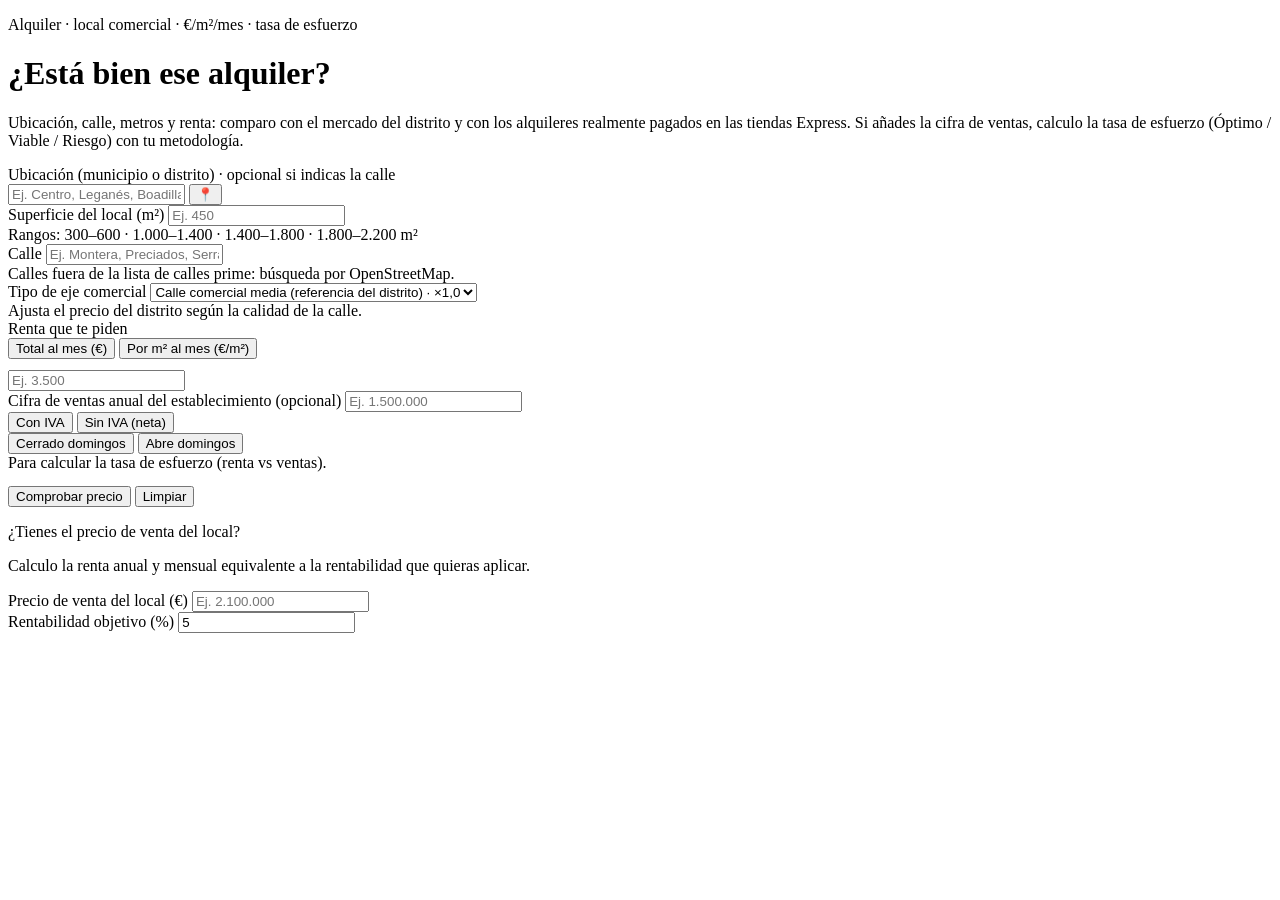
==== src/index.html @ 62428ec4 "Alquileres reales de las tiendas, busqueda sin ubicacion y publicacion cifrada - Nuevo bloque "Alqui" ====
<!DOCTYPE html>
<html lang="es">
<head>
<meta charset="utf-8"/>
<meta name="viewport" content="width=device-width, initial-scale=1"/>
<title>Alquiler</title>
<meta name="description" content="Compara la renta de un local comercial con el mercado y calcula la tasa de esfuerzo."/>
<meta name="theme-color" content="#eef1f6"/>
<link rel="manifest" href="manifest.webmanifest"/>
<link rel="icon" type="image/png" href="icon-192.png"/>
<link rel="apple-touch-icon" href="icon-180.png"/>
<meta name="apple-mobile-web-app-capable" content="yes"/>
<meta name="apple-mobile-web-app-status-bar-style" content="default"/>
<meta name="apple-mobile-web-app-title" content="Alquiler"/>
<!-- INJECT:CSS -->
</head>
<body>
<div class="wrap">
<header>
  <p class="eyebrow">Alquiler · local comercial · €/m²/mes · tasa de esfuerzo</p>
  <h1>¿Está bien ese alquiler?</h1>
  <p class="sub">Ubicación, calle, metros y renta: comparo con el mercado del distrito y con los alquileres realmente pagados en las tiendas Express. Si añades la cifra de ventas, calculo la tasa de esfuerzo (Óptimo / Viable / Riesgo) con tu metodología.</p>
</header>

<!-- Fila 1: Ubicación + m² -->
<div class="grid">
  <div class="card autobox">
    <label for="loc">Ubicación (municipio o distrito) · opcional si indicas la calle</label>
    <div class="locrow">
      <input id="loc" autocomplete="off" placeholder="Ej. Centro, Leganés, Boadilla del Monte..."/>
      <button type="button" class="geobtn" id="geoBtn" title="Usar mi ubicación actual">📍</button>
    </div>
    <div class="sugg" id="sugg"></div>
    <div class="ok-pill" id="okpill"></div>
    <div class="hint" id="geoHint"></div>
  </div>
  <div class="card">
    <label for="m2">Superficie del local (m²)</label>
    <input id="m2" type="text" inputmode="decimal" placeholder="Ej. 450"/>
    <div class="unit">Rangos: 300–600 · 1.000–1.400 · 1.400–1.800 · 1.800–2.200 m²</div>
  </div>
</div>

<!-- Fila 2: Calle + eje comercial -->
<div class="grid">
  <div class="card autobox">
    <label for="calle">Calle</label>
    <input id="calle" autocomplete="off" placeholder="Ej. Montera, Preciados, Serrano, o cualquier calle real..."/>
    <div class="sugg" id="suggCalle"></div>
    <div class="hint" id="hint"></div>
    <div class="coefnote">Calles fuera de la lista de calles prime: búsqueda por OpenStreetMap.</div>
  </div>
  <div class="card">
    <label for="eje">Tipo de eje comercial</label>
    <select id="eje">
      <option value="1.0">Calle comercial media (referencia del distrito) · ×1,0</option>
      <option value="2.2">Eje prime / primera línea, máximo tránsito · ×2,2</option>
      <option value="1.4">Calle comercial principal · ×1,4</option>
      <option value="0.65">Calle secundaria / poco tránsito · ×0,65</option>
    </select>
    <div class="coefnote">Ajusta el precio del distrito según la calidad de la calle.</div>
  </div>
</div>

<!-- Fila 3: Renta + Ventas -->
<div class="grid">
  <div class="card">
    <label>Renta que te piden</label>
    <div class="seg" style="margin-bottom:11px">
      <button id="mTotal" class="on" type="button">Total al mes (€)</button>
      <button id="mUnit" type="button">Por m² al mes (€/m²)</button>
    </div>
    <input id="rent" type="text" inputmode="decimal" placeholder="Ej. 3.500"/>
  </div>
  <div class="card">
    <label for="ventas">Cifra de ventas anual del establecimiento (opcional)</label>
    <input id="ventas" type="text" inputmode="decimal" placeholder="Ej. 1.500.000"/>
    <div class="row2">
      <div class="seg sm">
        <button id="ivaSi" class="on" type="button">Con IVA</button>
        <button id="ivaNo" type="button">Sin IVA (neta)</button>
      </div>
      <div class="seg sm">
        <button id="domNo" class="on" type="button">Cerrado domingos</button>
        <button id="domSi" type="button">Abre domingos</button>
      </div>
    </div>
    <div class="coefnote">Para calcular la tasa de esfuerzo (renta vs ventas).</div>
  </div>
</div>

<!-- CTA -->
<div class="card" style="margin-top:14px">
  <div class="actions">
    <button class="cta" id="go">Comprobar precio</button>
    <button class="clear" id="clear" type="button">Limpiar</button>
  </div>
  <div class="err" id="err"></div>
</div>

<!-- Calculadora: precio de venta -> renta objetivo -->
<div class="card" style="margin-top:14px">
  <p class="cardtitle">¿Tienes el precio de venta del local?</p>
  <p class="cardsub">Calculo la renta anual y mensual equivalente a la rentabilidad que quieras aplicar.</p>
  <div class="row2">
    <div>
      <label for="ventaPrecio">Precio de venta del local (€)</label>
      <input id="ventaPrecio" type="text" inputmode="decimal" placeholder="Ej. 2.100.000"/>
    </div>
    <div>
      <label for="rentabPct">Rentabilidad objetivo (%)</label>
      <input id="rentabPct" type="text" inputmode="decimal" placeholder="Ej. 5" value="5"/>
    </div>
  </div>
  <div id="yieldOut"></div>
</div>

<!-- Resultado -->
<div id="result"></div>
<p class="foot" id="src"><!-- INJECT:FOOTER --></p>
</div>

<!-- INJECT:DATA -->
<!-- INJECT:TIENDAS -->
<!-- INJECT:JS -->
<script>
if ("serviceWorker" in navigator &&
    (location.protocol === "https:" || location.hostname === "localhost" || location.hostname === "127.0.0.1")) {
  addEventListener("load", () => navigator.serviceWorker.register("sw.js"));
}
</script>
</body>
</html>
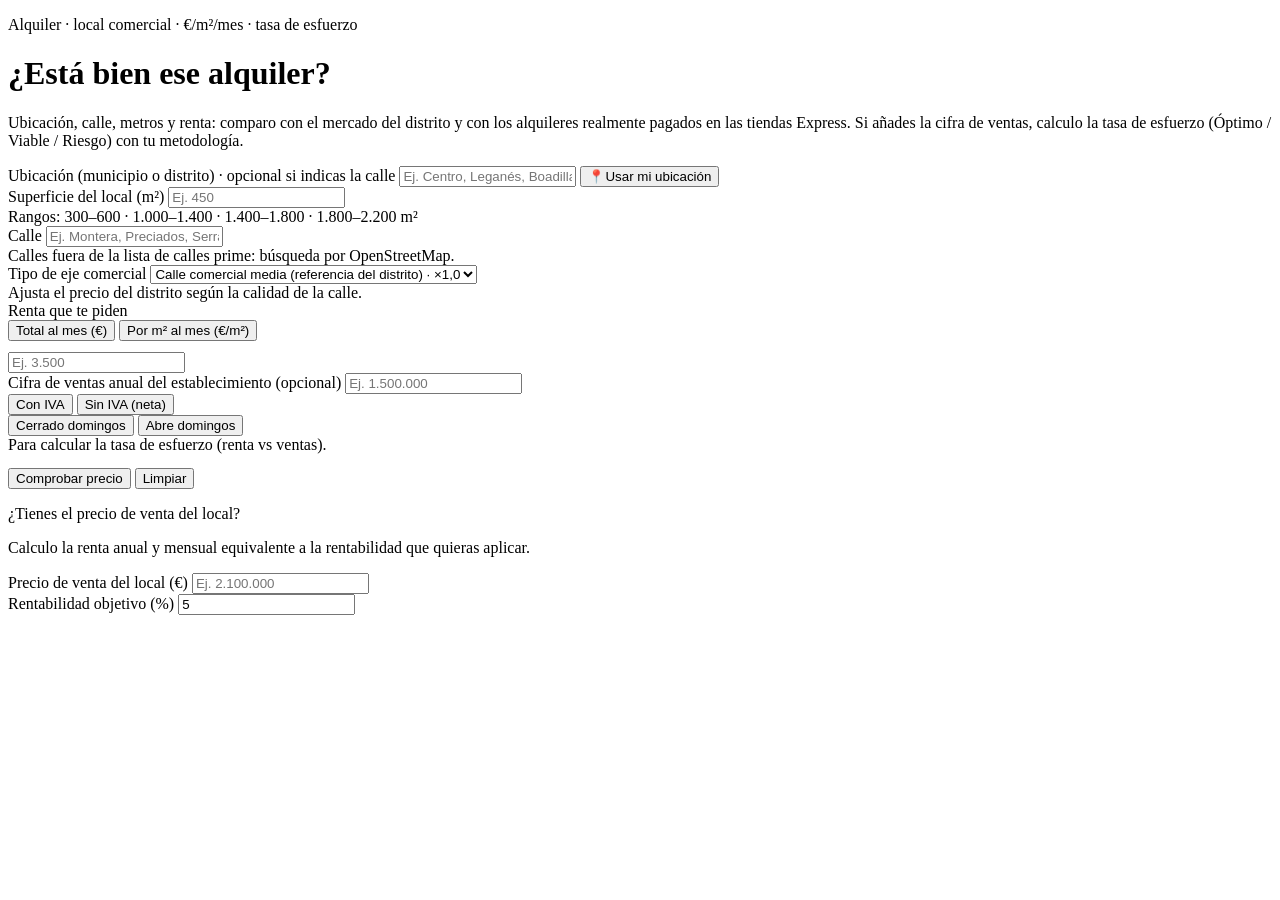
==== commit 6e1b1f31: "El boton de geolocalizacion pasa a ser visible Era un icono 📍 suelto de 46px sin texto, junto al cam" ====
--- a/src/index.html
+++ b/src/index.html
@@ -26,13 +26,14 @@
 <div class="grid">
   <div class="card autobox">
     <label for="loc">Ubicación (municipio o distrito) · opcional si indicas la calle</label>
-    <div class="locrow">
-      <input id="loc" autocomplete="off" placeholder="Ej. Centro, Leganés, Boadilla del Monte..."/>
-      <button type="button" class="geobtn" id="geoBtn" title="Usar mi ubicación actual">📍</button>
-    </div>
+    <input id="loc" autocomplete="off" placeholder="Ej. Centro, Leganés, Boadilla del Monte..."/>
+    <button type="button" class="geobtn" id="geoBtn" title="Rellenar con mi ubicación actual (GPS)">
+      <span class="gi">📍</span><span class="gl">Usar mi ubicación</span>
+    </button>
     <div class="sugg" id="sugg"></div>
     <div class="ok-pill" id="okpill"></div>
     <div class="hint" id="geoHint"></div>
+    <div class="zona-aviso" id="zonaAviso"></div>
   </div>
   <div class="card">
     <label for="m2">Superficie del local (m²)</label>
@@ -112,6 +113,7 @@
       <input id="rentabPct" type="text" inputmode="decimal" placeholder="Ej. 5" value="5"/>
     </div>
   </div>
+  <div class="hint" id="yieldNota"></div>
   <div id="yieldOut"></div>
 </div>
 
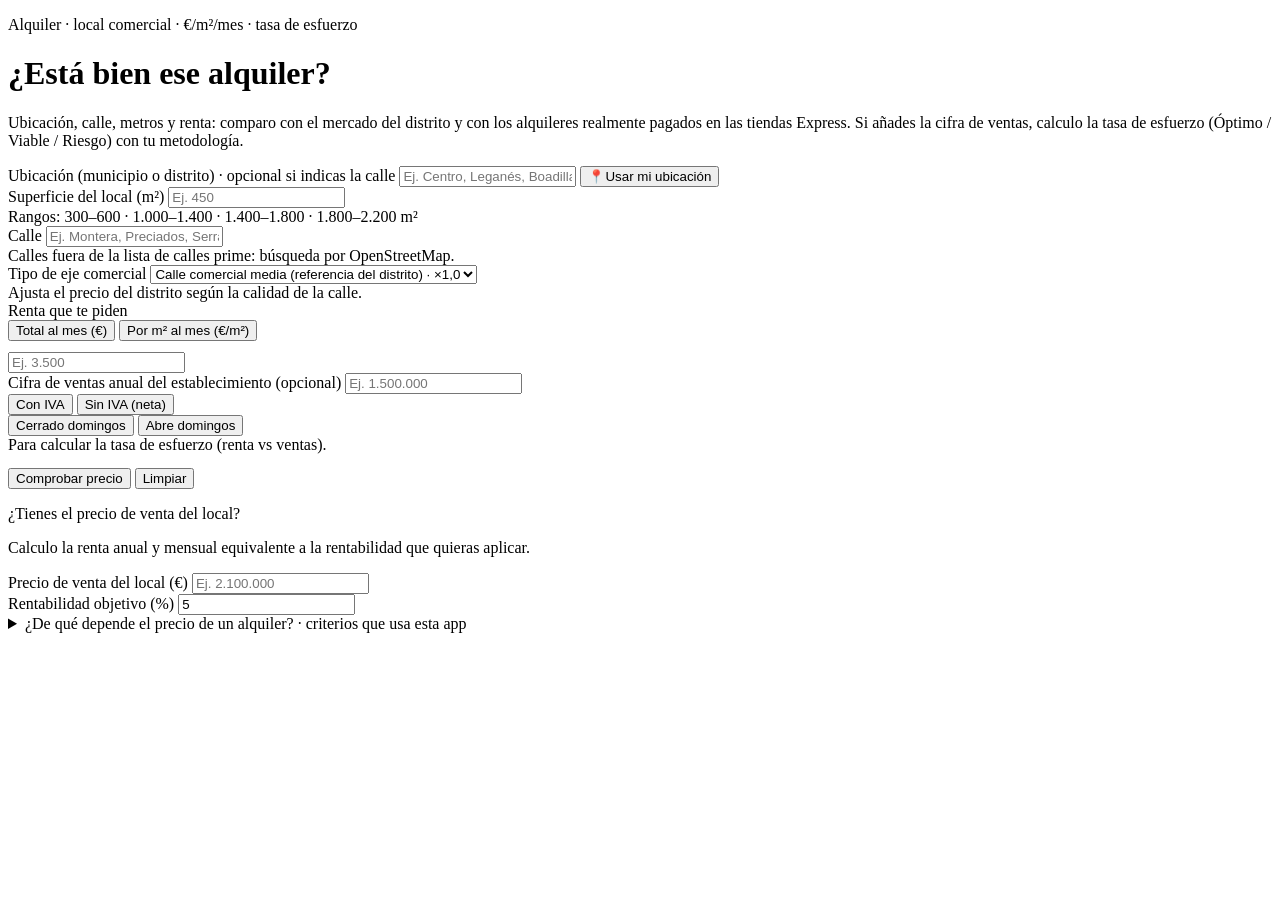
==== commit 72fe656c: "Desplegable con los criterios que determinan el precio del alquiler Explica, en lenguaje llano y con" ====
--- a/src/index.html
+++ b/src/index.html
@@ -119,6 +119,107 @@
 
 <!-- Resultado -->
 <div id="result"></div>
+
+<!-- Criterios: de qué depende el precio del alquiler -->
+<details class="crit">
+  <summary>¿De qué depende el precio de un alquiler? · criterios que usa esta app</summary>
+  <div class="critbody">
+
+    <p class="cintro">El alquiler de un local no sale de una fórmula única: es un precio por metro
+    cuadrado que se va ajustando por cuatro cosas. Estas son, en orden de cuánto pesan.</p>
+
+    <div class="cstep">
+      <div class="cnum">1</div>
+      <div>
+        <b>La ciudad o el distrito</b> — es el punto de partida.
+        Cada zona tiene su precio medio en <b>€/m² al mes</b>, y va de unos <b>6 €/m²</b>
+        en las zonas secundarias a casi <b>40 €/m²</b> en los ejes prime.
+        <span class="cnota">Ojo con dar por hecho que Madrid es lo más caro: en este fichero
+        los ejes prime más caros son <b>Bilbao (39,70)</b>, <b>San Sebastián (39,24)</b> y
+        <b>Valencia (38,28)</b>, por delante de Madrid Centro (33,12) y de Ciutat Vella
+        en Barcelona (25,50). De aquí sale el "precio medio de referencia" del resultado.</span>
+      </div>
+    </div>
+
+    <div class="cstep">
+      <div class="cnum">2</div>
+      <div>
+        <b>La zona dentro de la ciudad: A1 o A2</b> — muchas ciudades vienen partidas en dos.
+        <b>A1</b> es el eje comercial principal; <b>A2</b>, el resto.
+        La diferencia es enorme: en Albacete son <b>29,41 €/m²</b> en A1 frente a <b>8,50 €/m²</b> en A2,
+        <b>3,5 veces más</b>. Por eso la app te pide confirmar la zona al elegir la ciudad.
+      </div>
+    </div>
+
+    <div class="cstep">
+      <div class="cnum">3</div>
+      <div>
+        <b>La calle concreta</b> — dentro de un mismo distrito, no vale lo mismo la calle
+        con más paso que una travesía. Se aplica un multiplicador sobre el precio de la zona:
+        <div class="ctable">
+          <div><span>Eje prime, primera línea</span><b>×2,2</b></div>
+          <div><span>Calle comercial principal</span><b>×1,4</b></div>
+          <div><span>Calle media (referencia)</span><b>×1,0</b></div>
+          <div><span>Calle secundaria, poco tránsito</span><b>×0,65</b></div>
+        </div>
+        <span class="cnota">Del ×0,65 al ×2,2 hay más del triple. Es el criterio que más se te puede
+        escapar, porque lo eliges tú.</span>
+      </div>
+    </div>
+
+    <div class="cstep">
+      <div class="cnum">4</div>
+      <div>
+        <b>Los metros del local</b> — cuanto más grande, <b>menos</b> se paga por metro.
+        Un local grande es más difícil de alquilar, así que el propietario baja el precio unitario.
+        Tomando como base un local de 300–600 m²:
+        <div class="ctable">
+          <div><span>300 – 600 m²</span><b>referencia</b></div>
+          <div><span>1.000 – 1.400 m²</span><b>−24%</b></div>
+          <div><span>1.400 – 1.800 m²</span><b>−35%</b></div>
+          <div><span>1.800 – 2.200 m²</span><b>−47%</b></div>
+        </div>
+        <span class="cnota">Son las medianas reales de las 175 ubicaciones del fichero.</span>
+      </div>
+    </div>
+
+    <p class="csub">Un ejemplo entero</p>
+    <div class="cex">
+      <div><span>Local en Centro (Madrid), 450 m²</span></div>
+      <div><span>Precio de la zona</span><b>33,12 €/m²/mes</b></div>
+      <div><span>Calle media, sin ajuste (×1,0)</span><b>33,12 €/m²/mes</b></div>
+      <div><span>× 450 m²</span><b>14.904 €/mes</b></div>
+      <div class="cexr"><span>Si fuera un eje prime (×2,2)</span><b>32.789 €/mes</b></div>
+    </div>
+
+    <p class="csub">Cómo se juzga tu renta</p>
+    <p>Cada zona no tiene un precio único sino una <b>horquilla</b> (mínimo, medio y máximo),
+    de en torno a un ±6% alrededor del medio. Según dónde caiga tu renta:</p>
+    <div class="ctable">
+      <div><span>Por debajo del mínimo</span><b>Por debajo de mercado</b></div>
+      <div><span>Entre el mínimo y el medio</span><b>Buen precio</b></div>
+      <div><span>Entre el medio y el máximo</span><b>En mercado</b></div>
+      <div><span>Por encima del máximo</span><b>Por encima de mercado</b></div>
+    </div>
+
+    <p class="csub">Y dos comprobaciones más</p>
+    <p><b>¿Lo pueden pagar las ventas?</b> La <b>tasa de esfuerzo</b> compara la renta mensual con
+    lo que vende la tienda en un día. Por debajo del 50% es óptimo; entre 50% y 80%, viable;
+    por encima del 80%, riesgo.</p>
+    <p><b>¿Y si lo que tengo es el precio de venta?</b> Se aplica la <b>rentabilidad</b> que espera
+    un propietario (el fichero la fija entre 7,00% y 7,75% según la ciudad): un local de 2.100.000 €
+    al 7% son 147.000 € al año, es decir 12.250 € al mes.</p>
+
+    <p class="cwarn"><b>Lo que esta app no puede decirte.</b>
+    Los precios de referencia son de <b>2009</b>: sirven para comparar zonas entre sí, no como precio
+    de hoy — por eso siempre tienes al lado el enlace a Idealista.
+    El multiplicador de calle es un criterio de mercado, <b>no un precio medido calle a calle</b>.
+    Y los alquileres reales de las tiendas son importes totales de 09/2016, sin superficie,
+    así que no se pueden convertir a €/m².</p>
+
+  </div>
+</details>
+
 <p class="foot" id="src"><!-- INJECT:FOOTER --></p>
 </div>
 
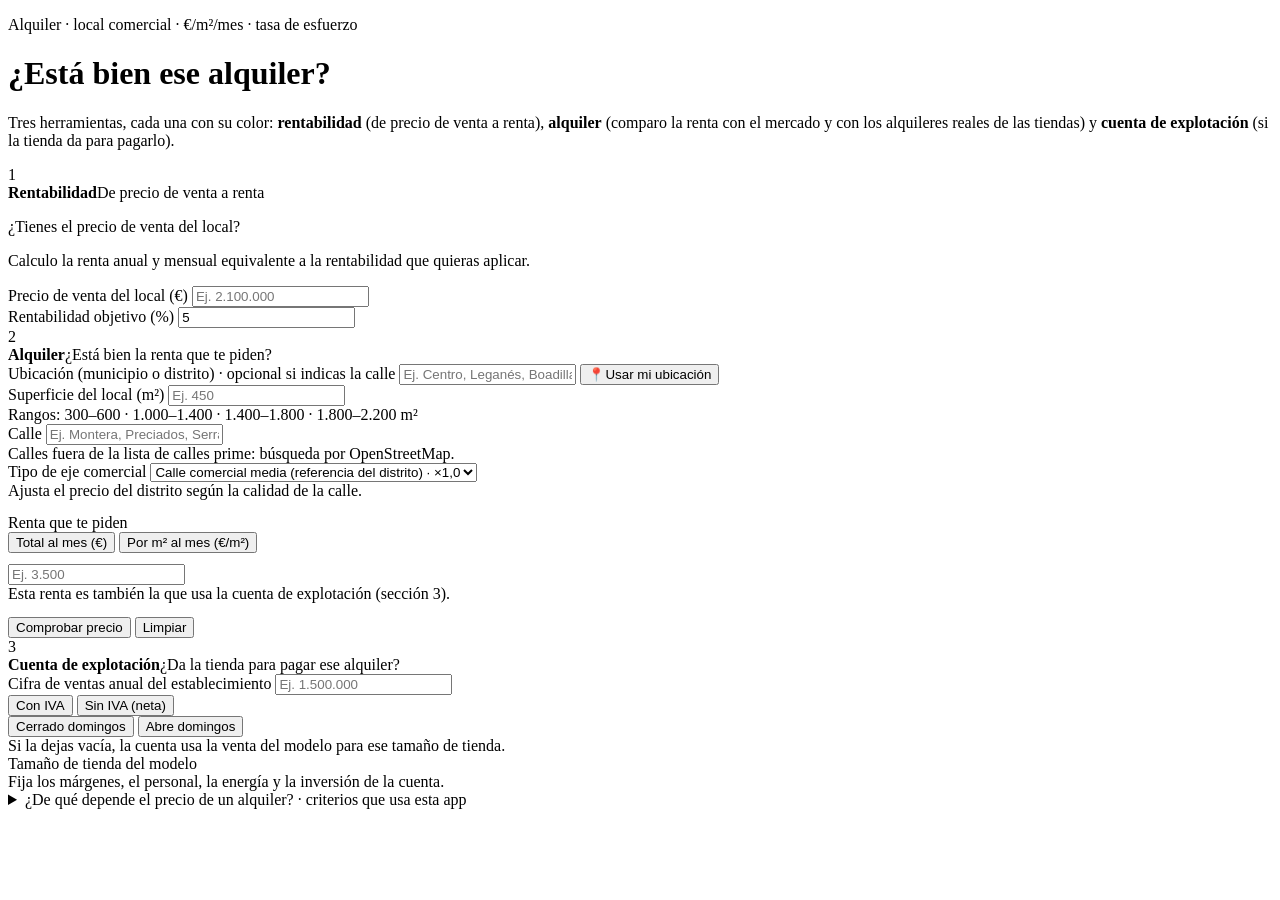
==== commit 8afeb3d2: "Tres secciones con color propio y cuenta de explotacion del modelo - La app se ordena en tres seccio" ====
--- a/src/index.html
+++ b/src/index.html
@@ -19,8 +19,35 @@
 <header>
   <p class="eyebrow">Alquiler · local comercial · €/m²/mes · tasa de esfuerzo</p>
   <h1>¿Está bien ese alquiler?</h1>
-  <p class="sub">Ubicación, calle, metros y renta: comparo con el mercado del distrito y con los alquileres realmente pagados en las tiendas Express. Si añades la cifra de ventas, calculo la tasa de esfuerzo (Óptimo / Viable / Riesgo) con tu metodología.</p>
+  <p class="sub">Tres herramientas, cada una con su color: <b class="tag-rent">rentabilidad</b> (de precio de venta a renta),
+  <b class="tag-alq">alquiler</b> (comparo la renta con el mercado y con los alquileres reales de las tiendas)
+  y <b class="tag-cta">cuenta de explotación</b> (si la tienda da para pagarlo).</p>
 </header>
+
+<!-- ═══════════ 1 · RENTABILIDAD ═══════════ -->
+<section class="sec sec-rent">
+<div class="sechead"><span class="secnum">1</span><div><b>Rentabilidad</b><span>De precio de venta a renta</span></div></div>
+<div class="card">
+  <p class="cardtitle">¿Tienes el precio de venta del local?</p>
+  <p class="cardsub">Calculo la renta anual y mensual equivalente a la rentabilidad que quieras aplicar.</p>
+  <div class="row2">
+    <div>
+      <label for="ventaPrecio">Precio de venta del local (€)</label>
+      <input id="ventaPrecio" type="text" inputmode="decimal" placeholder="Ej. 2.100.000"/>
+    </div>
+    <div>
+      <label for="rentabPct">Rentabilidad objetivo (%)</label>
+      <input id="rentabPct" type="text" inputmode="decimal" placeholder="Ej. 5" value="5"/>
+    </div>
+  </div>
+  <div class="hint" id="yieldNota"></div>
+  <div id="yieldOut"></div>
+</div>
+</section>
+
+<!-- ═══════════ 2 · ALQUILER ═══════════ -->
+<section class="sec sec-alq">
+<div class="sechead"><span class="secnum">2</span><div><b>Alquiler</b><span>¿Está bien la renta que te piden?</span></div></div>
 
 <!-- Fila 1: Ubicación + m² -->
 <div class="grid">
@@ -63,18 +90,36 @@
   </div>
 </div>
 
-<!-- Fila 3: Renta + Ventas -->
+<!-- Fila 3: Renta -->
+<div class="card" style="margin-top:14px">
+  <label>Renta que te piden</label>
+  <div class="seg" style="margin-bottom:11px">
+    <button id="mTotal" class="on" type="button">Total al mes (€)</button>
+    <button id="mUnit" type="button">Por m² al mes (€/m²)</button>
+  </div>
+  <input id="rent" type="text" inputmode="decimal" placeholder="Ej. 3.500"/>
+  <div class="coefnote">Esta renta es también la que usa la cuenta de explotación (sección 3).</div>
+</div>
+
+<!-- CTA -->
+<div class="card" style="margin-top:14px">
+  <div class="actions">
+    <button class="cta" id="go">Comprobar precio</button>
+    <button class="clear" id="clear" type="button">Limpiar</button>
+  </div>
+  <div class="err" id="err"></div>
+</div>
+
+<!-- Resultado -->
+<div id="result"></div>
+</section>
+
+<!-- ═══════════ 3 · CUENTA DE EXPLOTACIÓN ═══════════ -->
+<section class="sec sec-cta">
+<div class="sechead"><span class="secnum">3</span><div><b>Cuenta de explotación</b><span>¿Da la tienda para pagar ese alquiler?</span></div></div>
 <div class="grid">
   <div class="card">
-    <label>Renta que te piden</label>
-    <div class="seg" style="margin-bottom:11px">
-      <button id="mTotal" class="on" type="button">Total al mes (€)</button>
-      <button id="mUnit" type="button">Por m² al mes (€/m²)</button>
-    </div>
-    <input id="rent" type="text" inputmode="decimal" placeholder="Ej. 3.500"/>
-  </div>
-  <div class="card">
-    <label for="ventas">Cifra de ventas anual del establecimiento (opcional)</label>
+    <label for="ventas">Cifra de ventas anual del establecimiento</label>
     <input id="ventas" type="text" inputmode="decimal" placeholder="Ej. 1.500.000"/>
     <div class="row2">
       <div class="seg sm">
@@ -86,39 +131,16 @@
         <button id="domSi" type="button">Abre domingos</button>
       </div>
     </div>
-    <div class="coefnote">Para calcular la tasa de esfuerzo (renta vs ventas).</div>
-  </div>
-</div>
-
-<!-- CTA -->
-<div class="card" style="margin-top:14px">
-  <div class="actions">
-    <button class="cta" id="go">Comprobar precio</button>
-    <button class="clear" id="clear" type="button">Limpiar</button>
-  </div>
-  <div class="err" id="err"></div>
-</div>
-
-<!-- Calculadora: precio de venta -> renta objetivo -->
-<div class="card" style="margin-top:14px">
-  <p class="cardtitle">¿Tienes el precio de venta del local?</p>
-  <p class="cardsub">Calculo la renta anual y mensual equivalente a la rentabilidad que quieras aplicar.</p>
-  <div class="row2">
-    <div>
-      <label for="ventaPrecio">Precio de venta del local (€)</label>
-      <input id="ventaPrecio" type="text" inputmode="decimal" placeholder="Ej. 2.100.000"/>
-    </div>
-    <div>
-      <label for="rentabPct">Rentabilidad objetivo (%)</label>
-      <input id="rentabPct" type="text" inputmode="decimal" placeholder="Ej. 5" value="5"/>
-    </div>
-  </div>
-  <div class="hint" id="yieldNota"></div>
-  <div id="yieldOut"></div>
-</div>
-
-<!-- Resultado -->
-<div id="result"></div>
+    <div class="coefnote">Si la dejas vacía, la cuenta usa la venta del modelo para ese tamaño de tienda.</div>
+  </div>
+  <div class="card">
+    <label>Tamaño de tienda del modelo</label>
+    <div class="seg" id="escSeg"></div>
+    <div class="coefnote" id="escNota">Fija los márgenes, el personal, la energía y la inversión de la cuenta.</div>
+  </div>
+</div>
+<div id="cuentaOut"></div>
+</section>
 
 <!-- Criterios: de qué depende el precio del alquiler -->
 <details class="crit">
@@ -225,6 +247,7 @@
 
 <!-- INJECT:DATA -->
 <!-- INJECT:TIENDAS -->
+<!-- INJECT:CUENTA -->
 <!-- INJECT:JS -->
 <script>
 if ("serviceWorker" in navigator &&
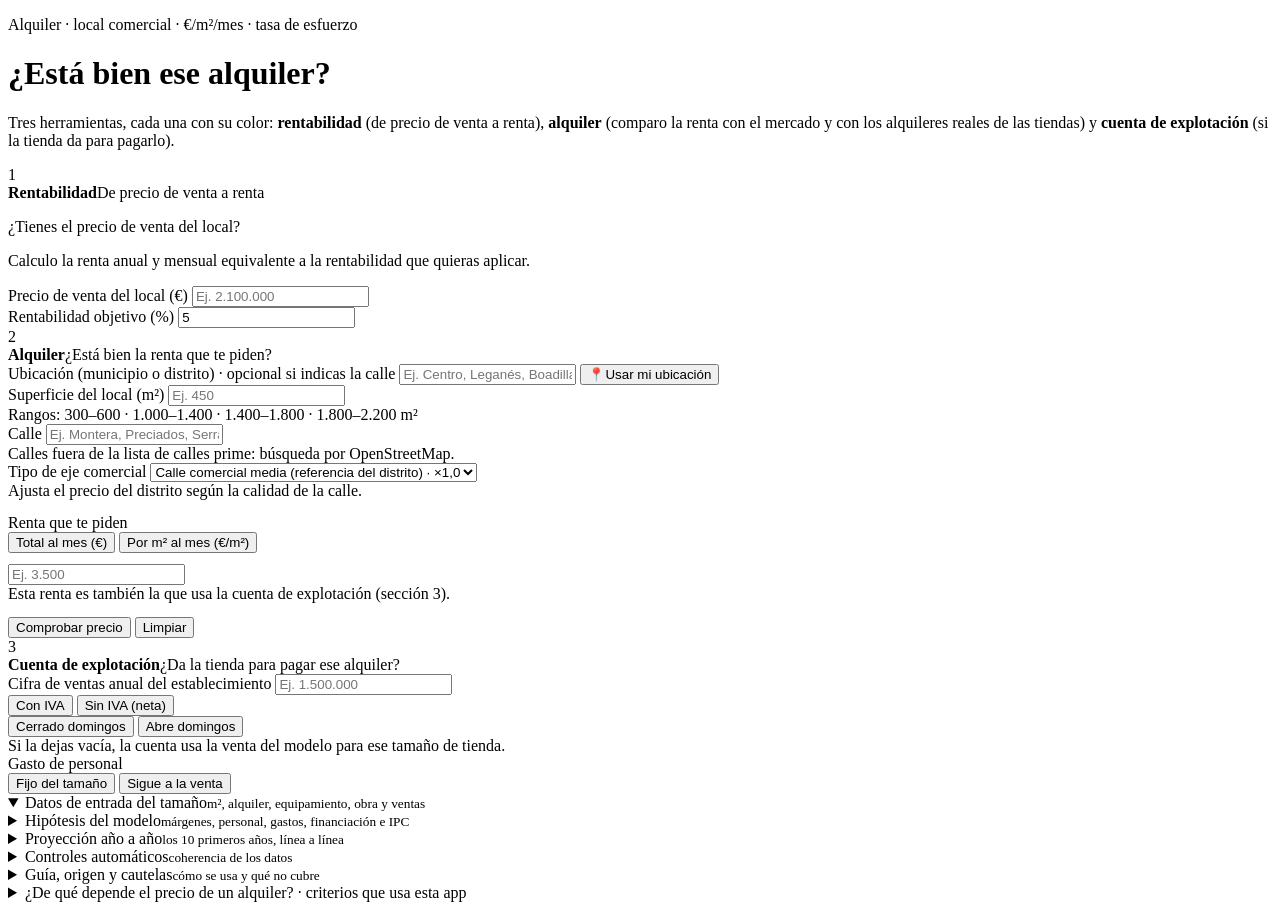
==== commit b211d74e: "Cuenta de explotacion editable (modelo de ventas editables) y casilla de renta resaltada - La cuenta" ====
--- a/src/index.html
+++ b/src/index.html
@@ -90,8 +90,8 @@
   </div>
 </div>
 
-<!-- Fila 3: Renta -->
-<div class="card" style="margin-top:14px">
+<!-- Fila 3: Renta (con fondo propio para que resalte) -->
+<div class="card rentcard" style="margin-top:14px">
   <label>Renta que te piden</label>
   <div class="seg" style="margin-bottom:11px">
     <button id="mTotal" class="on" type="button">Total al mes (€)</button>
@@ -99,6 +99,7 @@
   </div>
   <input id="rent" type="text" inputmode="decimal" placeholder="Ej. 3.500"/>
   <div class="coefnote">Esta renta es también la que usa la cuenta de explotación (sección 3).</div>
+  <div class="sug" id="rentSug"></div>
 </div>
 
 <!-- CTA -->
@@ -132,14 +133,42 @@
       </div>
     </div>
     <div class="coefnote">Si la dejas vacía, la cuenta usa la venta del modelo para ese tamaño de tienda.</div>
-  </div>
-  <div class="card">
-    <label>Tamaño de tienda del modelo</label>
-    <div class="seg" id="escSeg"></div>
-    <div class="coefnote" id="escNota">Fija los márgenes, el personal, la energía y la inversión de la cuenta.</div>
-  </div>
-</div>
+    <div class="sug" id="ventaSug"></div>
+  </div>
+  <div class="card">
+    <label>Gasto de personal</label>
+    <div class="seg sm">
+      <button id="persFijo" class="on" type="button">Fijo del tamaño</button>
+      <button id="persSigue" type="button">Sigue a la venta</button>
+    </div>
+    <div class="coefnote" id="persNota"></div>
+  </div>
+</div>
+
+<!-- Datos del modelo, editables -->
+<details class="ced" id="cedEntrada" open>
+  <summary><span>Datos de entrada del tamaño</span><small>m², alquiler, equipamiento, obra y ventas</small><span id="cedEntradaSum"></span></summary>
+  <div class="cedbody" id="cedEntradaBody"></div>
+</details>
+<details class="ced" id="cedHip">
+  <summary><span>Hipótesis del modelo</span><small>márgenes, personal, gastos, financiación e IPC</small><span id="cedHipSum"></span></summary>
+  <div class="cedbody" id="cedHipBody"></div>
+</details>
+
 <div id="cuentaOut"></div>
+
+<details class="ced" id="cedProy">
+  <summary><span>Proyección año a año</span><small>los 10 primeros años, línea a línea</small></summary>
+  <div class="cedbody" id="cedProyBody"><p class="ced-intro">Abre este desplegable para ver la proyección.</p></div>
+</details>
+<details class="ced" id="cedCtl">
+  <summary><span>Controles automáticos</span><small>coherencia de los datos</small><span id="cedCtlSum"></span></summary>
+  <div class="cedbody" id="cedCtlBody"></div>
+</details>
+<details class="ced" id="cedGuia">
+  <summary><span>Guía, origen y cautelas</span><small>cómo se usa y qué no cubre</small></summary>
+  <div class="cedbody" id="cedGuiaBody"></div>
+</details>
 </section>
 
 <!-- Criterios: de qué depende el precio del alquiler -->
@@ -225,9 +254,12 @@
     </div>
 
     <p class="csub">Y dos comprobaciones más</p>
-    <p><b>¿Lo pueden pagar las ventas?</b> La <b>tasa de esfuerzo</b> compara la renta mensual con
-    lo que vende la tienda en un día. Por debajo del 50% es óptimo; entre 50% y 80%, viable;
-    por encima del 80%, riesgo.</p>
+    <p><b>¿Lo pueden pagar las ventas?</b> Lo dice la <b>cuenta de explotación</b>, y de ella sale la marca
+    de riesgo: <b>Óptimo</b> si con esa renta la tienda gana desde el año 1; <b>Viable</b> si el año 1 da
+    pérdidas pero de media en 10 años gana; <b>Riesgo</b> si no gana en ninguno de los dos. Junto a cada campo
+    verás la <b>venta mínima</b> y el <b>alquiler máximo</b> con los que no se pierde dinero. La <b>tasa de
+    esfuerzo</b> (renta mensual dividida entre lo que vende la tienda en un día) se muestra como dato de la
+    tabla de cálculo, pero ya no decide el riesgo.</p>
     <p><b>¿Y si lo que tengo es el precio de venta?</b> Se aplica la <b>rentabilidad</b> que espera
     un propietario (el fichero la fija entre 7,00% y 7,75% según la ciudad): un local de 2.100.000 €
     al 7% son 147.000 € al año, es decir 12.250 € al mes.</p>
